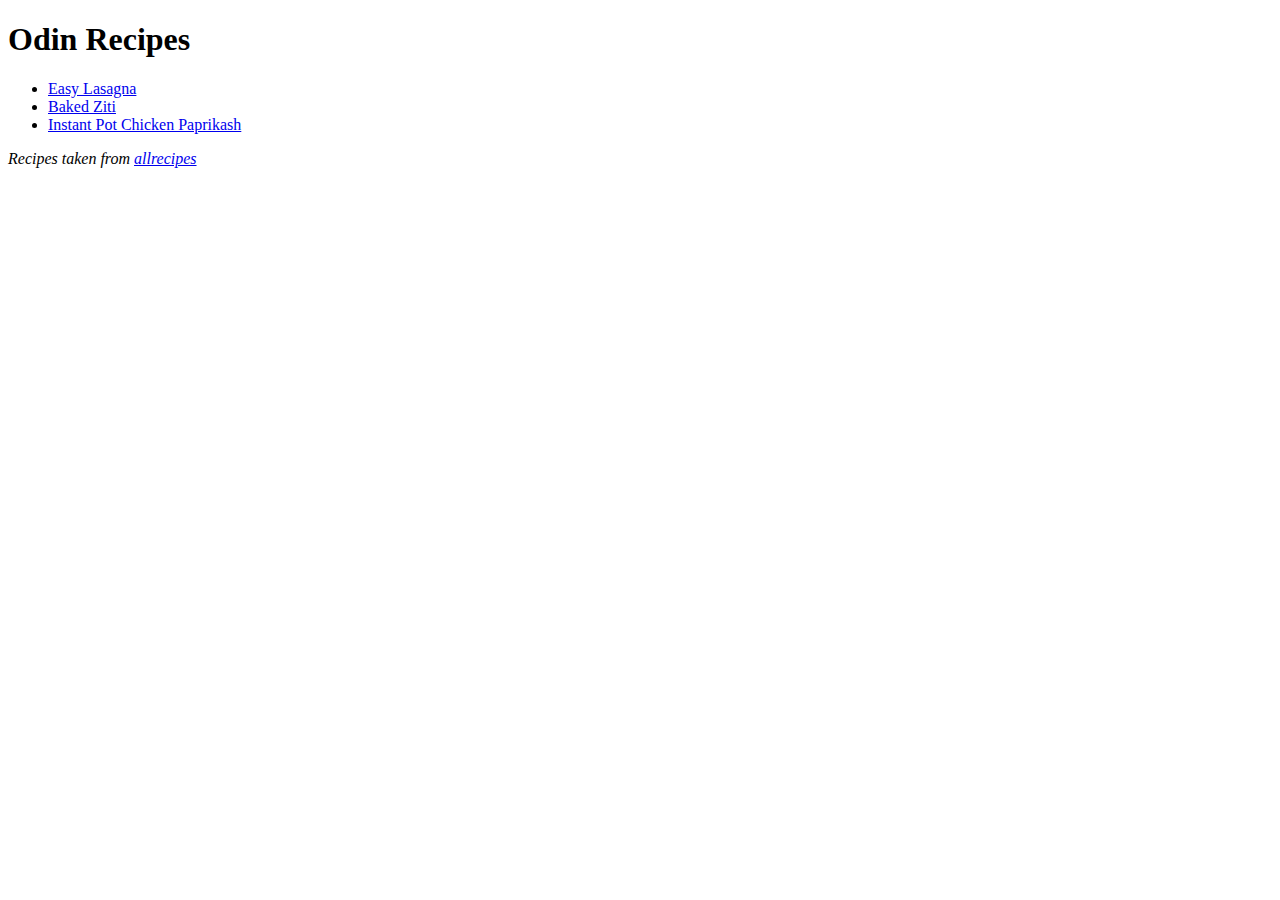
==== index.html @ 9acc4f61 "Initial Project Upload" ====
<!DOCTYPE html>
<html lang="en">
  <head>
    <meta charset="utf-8" />
    <title>Odin Recipes</title>
  </head>
  <body>
    <h1>Odin Recipes</h1>
    <ul>
      <li><a href="./recipes/EasyLasagna.html">Easy Lasagna</a></li>
      <li><a href="./recipes/BakedZiti.html">Baked Ziti</a></li>
      <li><a href="./recipes/potchickenpaprikash.html">Instant Pot Chicken Paprikash</a></li>
    </ul>
    <p>
      <i>Recipes taken from <a href="http://www.allrecipes.com">allrecipes</a></i>
    </p>
  </body>
</html>
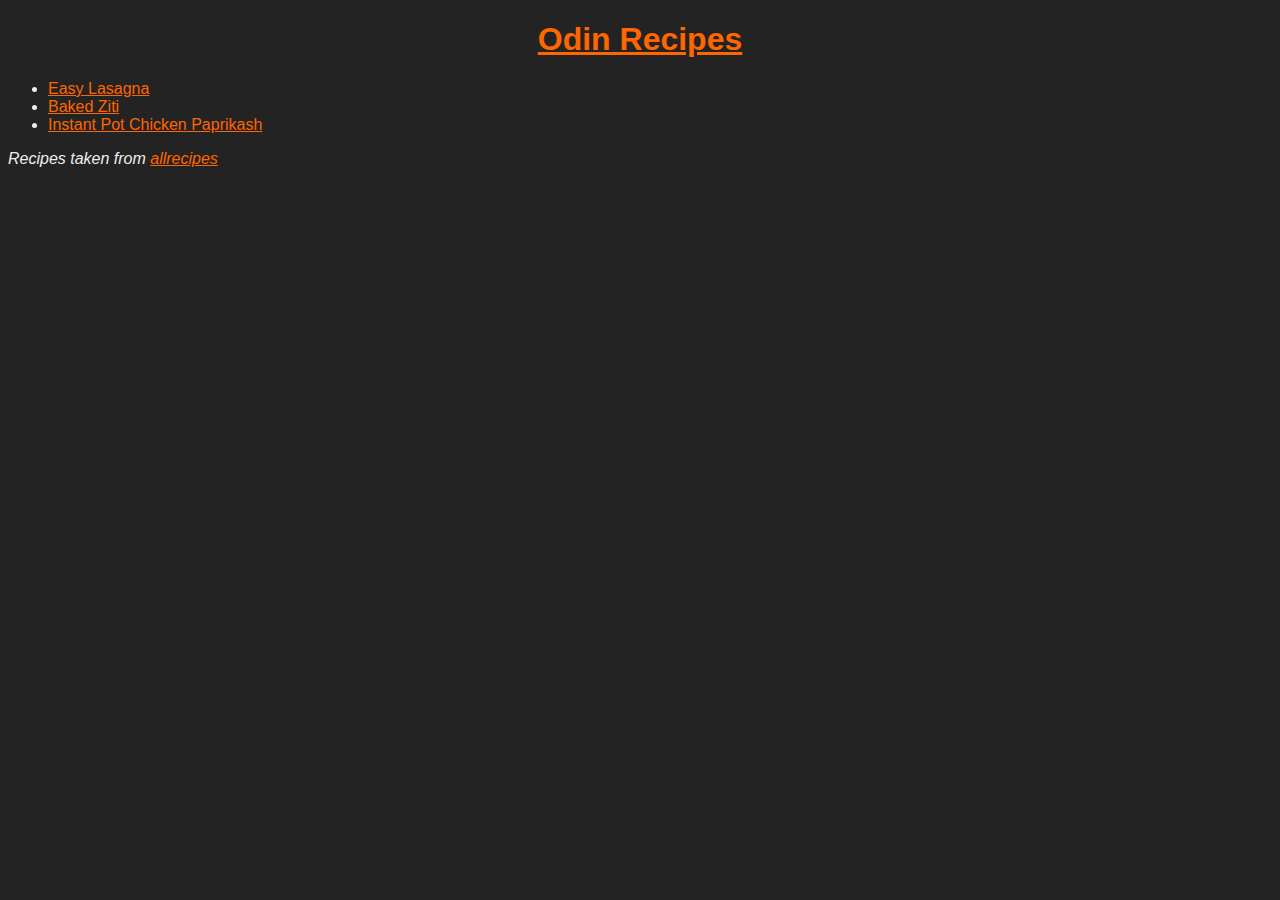
==== commit ec6a42b4: "Add CSS. Basic style (Dark Mode)" ====
--- a/index.html
+++ b/index.html
@@ -2,6 +2,7 @@
 <html lang="en">
   <head>
     <meta charset="utf-8" />
+    <link rel="stylesheet" href="style.css" />
     <title>Odin Recipes</title>
   </head>
   <body>
--- a/style.css
+++ b/style.css
@@ -0,0 +1,15 @@
+body {
+  background-color: #232323;
+  color: #eee;
+  font-family: Geneva, Tahoma, sans-serif;
+}
+
+a {
+  color: #ff6600;
+}
+
+h1 {
+  text-align: center;
+  text-decoration: underline;
+  color: #ff6600;
+}
